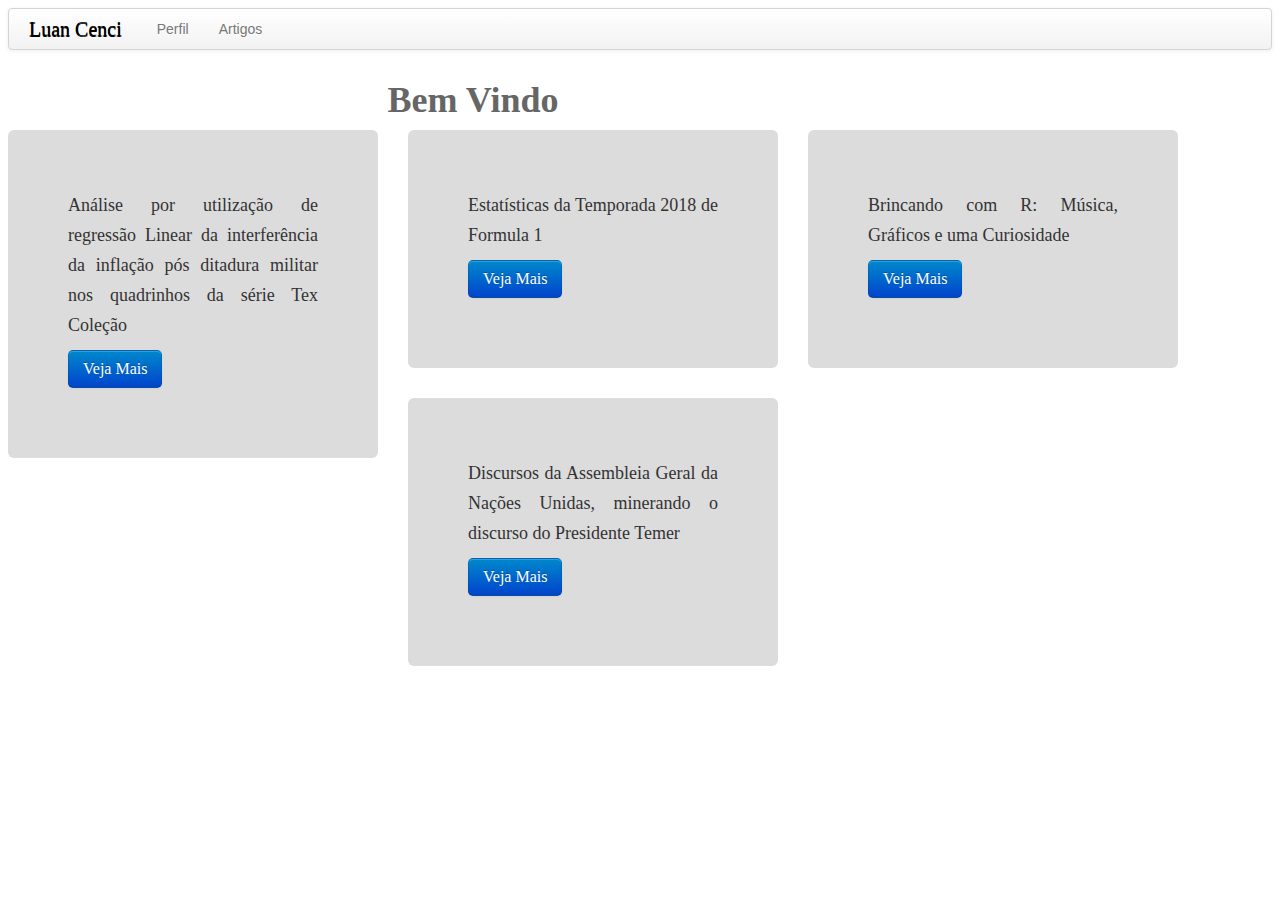
==== index.html @ 70f13f72 "alterar artigos and index" ====
﻿<!DOCTYPE HTML>
<html>
<head>
<meta http-equiv="Content-Type" content="text/html; charset=utf-8" />
<meta name="viewport" content="width=device-width, initial-scale=1.0">
<title>Luan Cenci</title>
<link href="css/bootstrap.css" rel="stylesheet" type="text/css"/>
<link href="css/bootstrap-responsive.css" rel="stylesheet" type="text/css"/>
<link href="css/bootstrap-responsive.min.css" rel="stylesheet" type="text/css"/>
<link href="css/style.css" rel="stylesheet" type="text/css"/>
<script src="js/bootstrap.js" type="text/javascript"> </script>
<script src="js/bootstrap.min.js" type="text/javascript"> </script>
</head>
<body>
    <div class="navbar">
         <div class="navbar-inner">
             <a class="brand" href="index.html">Luan Cenci</a>
             <ul class="nav">
                 <li><a href="historico.html">Perfil</a></li>
								 <li><a href="artigos.html">Artigos</a></li>
								<!-- <li><a href="contato.html">Contato</a></li>-->
             </ul>
         </div>
    </div>
		<div class="span9"><h1>Bem Vindo</h1></div>
		<div class="row">
			 <div class="span4">
				 <div class="hero-unit">
						<p>Análise por utilização de regressão Linear da interferência da inflação pós ditadura militar nos quadrinhos da série Tex Coleção</p>
						<p></p>
						<p><a class="btn btn-primary btn-large" href="artigos/academicos/inflacaoTex.html">Veja Mais</a></p>
				 </div>
			 </div>
				 <div class="span4">
					 <div class="hero-unit">
							<p>Estatísticas da Temporada 2018 de Formula 1</p>
							<p><a class="btn btn-primary btn-large" href="artigos/formula2018.html">Veja Mais</a></p>
					 </div>
				 </div>
				 <div class="span4">
					 <div class="hero-unit">
							<p>Brincando com R: Música, Gráficos e uma Curiosidade</p>
							<p><a class="btn btn-primary btn-large" href="artigos/milionaire.html">Veja Mais</a></p>
					 </div>
				 </div>
					 <div class="span4">
						 <div class="hero-unit">
								<p>Discursos da Assembleia Geral da Nações Unidas, minerando o discurso do Presidente Temer</p>
								<p><a class="btn btn-primary btn-large"href="artigos/temerDiscurso.html">Veja Mais</a></p>
						 </div>
					 </div>
		</div>

	 </body>
</html>
---- css/style.css ----
.campconte{
    width:610px;
    min-height:250px;
    height:380px;
    left:305px;
    top:10px;
    border-width: 1px;
    padding: 0px;
  }
.campconte iframe{
    width:1325px;
    height:780px;
    left: 0px;
    top:0px;
	position:static;
}

h1,h2,h3{
  font-family: Ubuntu,'Ubuntu Mono';
	color: #666666;
	text-align: center;
	}


.img{
   max-width:653px;
   max-height:367px;
   min-width: initial;
   min-height: initial;
	 position: center;
   }

p{
 font-style: normal;
 font-family: Source Serif Pro,serif;
 font-size:20px;
 position: static;
 text-align: justify;
}



 ul,li{
    text-align:center;
 }

 div.figura {
  display:table;
  width: 25%;
  margin: 0;
  padding: 0;

}
div.figura p {
  font-family: Fenix;
  font-size: 12px;
  line-height: 1.5em;
  color: #808080;
}

.footer {
  color:red;
  font-family: Arial, Verdana, Helvetica, sans-serif;
  font-size:16px;
  letter-spacing:1px;
  position:absolute;
  top:725px;
  width:1399px;
  text-align:center;
  }

.footer a {
  color:#777f76;
  text-decoration:none;
  color:green;
  }

.footer .pipe {
   color:#393939;
   }

.span4 .span3{
    text-align: center;

}

.hero-unit h2 {
  margin-bottom: 0;
  font-size: 60px;
  line-height: 1;
  letter-spacing: -1px;
  text-align: left;
}
 .link{
    font-family: 'Tempus Sans ITC';
    text-decoration-color: red;
}

.row-fluid{
    position:static;
}

#titulo_StarWars{
    font-family: 'Star Jedi';
    color: #393939;
}


.titulo_futurama{
    font-family: 'Futurama bold Font';
    color: #ff6a00;
}

.link_patrocinadores {
    font-family: Ubuntu,'Ubuntu Mono';
    color: #f00;
    font-size: initial;
}

.link_conheca {
    font-family: Ubuntu,'Ubuntu Mono';
    color: #0026ff;
    font-size: medium;
}

.link_chape {
    font-family: Ubuntu,'Ubuntu Mono';
    color: #006400;
    font-size: medium;
}

link_sega {
    font-family: 'SEGA LOGO FONT';
    color: #0026ff;
    font-size: medium;
}

titulo_sega_cosmos {
    font-family: 'SEGA LOGO FONT';
    color: #f00;
    font-size: medium;
}

iframe {
    border:0;
    border-color: #fff;
    border-width: 0;
}

.titulo_textos {
    font-family: Ubuntu,'Ubuntu Mono';
    color: #393939;
}
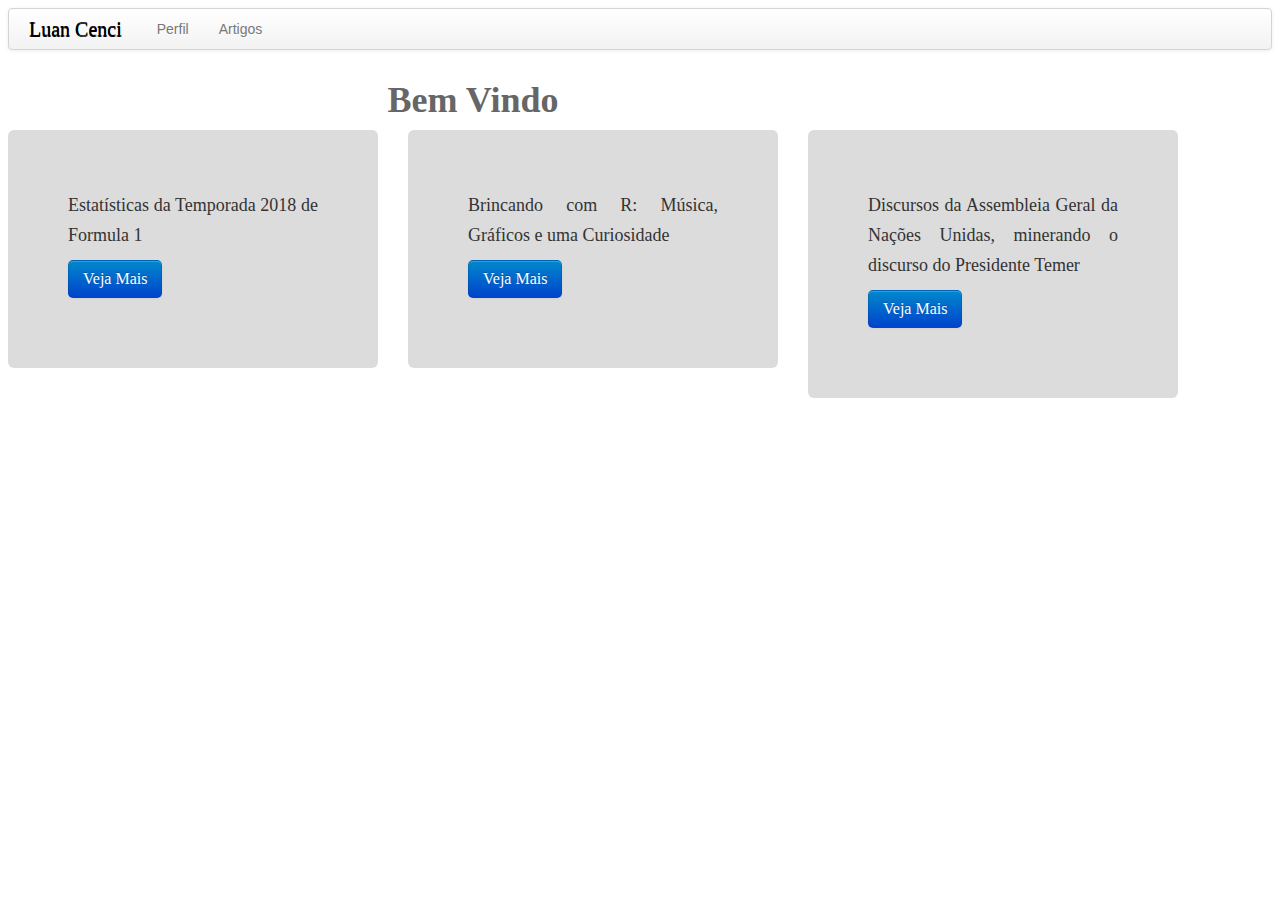
==== commit ef878cb6: "ajeitar o interface" ====
--- a/index.html
+++ b/index.html
@@ -24,13 +24,13 @@
     </div>
 		<div class="span9"><h1>Bem Vindo</h1></div>
 		<div class="row">
-			 <div class="span4">
+			<!-- <div class="span4">
 				 <div class="hero-unit">
 						<p>Análise por utilização de regressão Linear da interferência da inflação pós ditadura militar nos quadrinhos da série Tex Coleção</p>
 						<p></p>
 						<p><a class="btn btn-primary btn-large" href="artigos/academicos/inflacaoTex.html">Veja Mais</a></p>
 				 </div>
-			 </div>
+			 </div>-->
 				 <div class="span4">
 					 <div class="hero-unit">
 							<p>Estatísticas da Temporada 2018 de Formula 1</p>
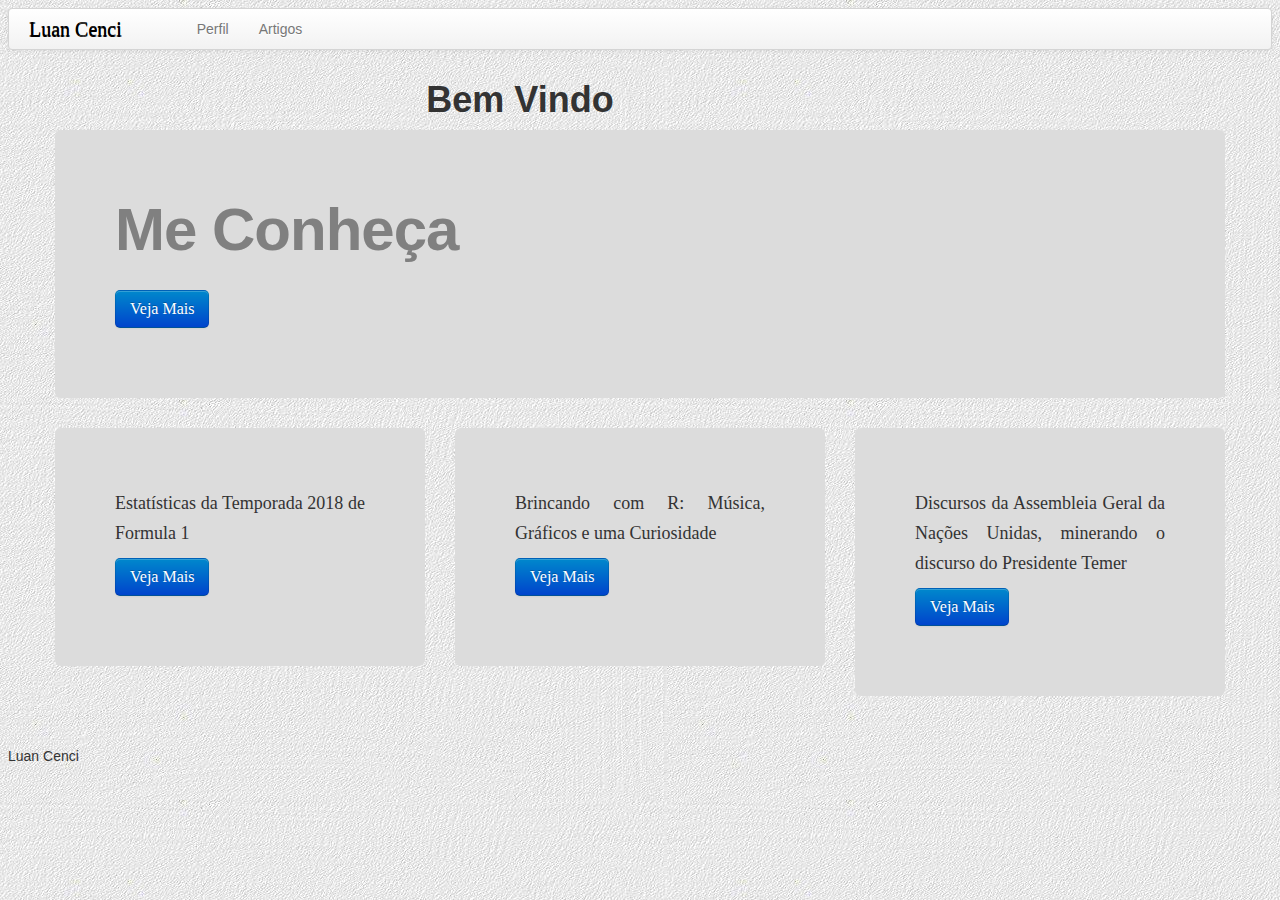
==== commit 95abd705: "melhorando interface" ====
--- a/index.html
+++ b/index.html
@@ -1,15 +1,16 @@
 ﻿<!DOCTYPE HTML>
 <html>
 <head>
-<meta http-equiv="Content-Type" content="text/html; charset=utf-8" />
-<meta name="viewport" content="width=device-width, initial-scale=1.0">
-<title>Luan Cenci</title>
-<link href="css/bootstrap.css" rel="stylesheet" type="text/css"/>
-<link href="css/bootstrap-responsive.css" rel="stylesheet" type="text/css"/>
-<link href="css/bootstrap-responsive.min.css" rel="stylesheet" type="text/css"/>
-<link href="css/style.css" rel="stylesheet" type="text/css"/>
-<script src="js/bootstrap.js" type="text/javascript"> </script>
-<script src="js/bootstrap.min.js" type="text/javascript"> </script>
+		<meta http-equiv="Content-Type" content="text/html; charset=utf-8" />
+		<meta name="viewport" content="width=device-width, initial-scale=1.0">
+		<title>Luan Cenci</title>
+		<link href="css/bootstrap.css" rel="stylesheet" type="text/css"/>
+		<link href="css/bootstrap-responsive.css" rel="stylesheet" type="text/css"/>
+		<link href="css/bootstrap-responsive.min.css" rel="stylesheet" type="text/css"/>
+		<link href="css/style.css" rel="stylesheet" type="text/css"/>
+		<link href="css/estilo_artigo.css" rel="stylesheet" type="text/css"/>
+		<script src="js/bootstrap.js" type="text/javascript"> </script>
+		<script src="js/bootstrap.min.js" type="text/javascript"> </script>
 </head>
 <body>
     <div class="navbar">
@@ -17,20 +18,20 @@
              <a class="brand" href="index.html">Luan Cenci</a>
              <ul class="nav">
                  <li><a href="historico.html">Perfil</a></li>
-								 <li><a href="artigos.html">Artigos</a></li>
-								<!-- <li><a href="contato.html">Contato</a></li>-->
+				 <li><a href="artigos.html">Artigos</a></li>
+				 <!-- <li><a href="contato.html">Contato</a></li>-->
              </ul>
          </div>
     </div>
-		<div class="span9"><h1>Bem Vindo</h1></div>
+	  <div class="container">
+		<div class="span9"><h1 id="titulo">Bem Vindo</h1></div>
 		<div class="row">
-			<!-- <div class="span4">
-				 <div class="hero-unit">
-						<p>Análise por utilização de regressão Linear da interferência da inflação pós ditadura militar nos quadrinhos da série Tex Coleção</p>
-						<p></p>
-						<p><a class="btn btn-primary btn-large" href="artigos/academicos/inflacaoTex.html">Veja Mais</a></p>
-				 </div>
-			 </div>-->
+		        <div class="span12">
+				    <div class="hero-unit">
+					   <h1>Me Conheça</h1><br>
+					   <p><a class="btn btn-primary btn-large" href="historico.html">Veja Mais</a></p>
+					</div>
+				</div>
 				 <div class="span4">
 					 <div class="hero-unit">
 							<p>Estatísticas da Temporada 2018 de Formula 1</p>
@@ -50,6 +51,9 @@
 						 </div>
 					 </div>
 		</div>
-
+		</div><br>
+		<footer>
+		    Luan Cenci
+		</footer>
 	 </body>
 </html>
--- a/css/style.css
+++ b/css/style.css
@@ -15,12 +15,12 @@
 	position:static;
 }
 
-h1,h2,h3{
+/*h1,h2,h3{
   font-family: Ubuntu,'Ubuntu Mono';
 	color: #666666;
 	text-align: center;
 	}
-
+*/
 
 .img{
    max-width:653px;
@@ -79,19 +79,19 @@
    color:#393939;
    }
 
-.span4 .span3{
+/*.span4 .span3{
     text-align: center;
+}*/
 
-}
-
-.hero-unit h2 {
+/*.hero-unit h2 {
   margin-bottom: 0;
   font-size: 60px;
   line-height: 1;
   letter-spacing: -1px;
   text-align: left;
-}
- .link{
+}*/
+
+.link{
     font-family: 'Tempus Sans ITC';
     text-decoration-color: red;
 }
@@ -151,3 +151,13 @@
     font-family: Ubuntu,'Ubuntu Mono';
     color: #393939;
 }
+
+ul {
+    display: block;
+    list-style-type: none;
+    margin-top: 1em;
+    margin-bottom: 1 em;
+    margin-left: 0;
+    margin-right: 0;
+    padding-left: 40px;
+}
--- a/css/estilo_artigo.css
+++ b/css/estilo_artigo.css
@@ -0,0 +1,108 @@
+body {
+    background-color: #fff;
+}
+
+#titulo {
+    font-family:Arial,Arial;
+    font-weight: bold;
+    text-align: center;
+ }
+
+#nomes {
+    font-family: 'Times New Roman';
+    font-size: medium 14pt;
+    text-align: center;
+    font-weight: bold;
+}
+
+#dados {
+    font-family: 'Times New Roman';
+    font-size: 14pt;
+    text-align: center;
+}
+
+#email {
+    font-family: 'Courier';
+    font-size: medium medium medium 12pt;
+    text-align: center;
+}
+
+.abstract{
+    font-family: 'Times New Roman';
+    font-size: 14pt;
+    text-align: justify;
+    font-style: italic;
+}
+
+.subtitulo
+{
+    font-family: 'Times New Roman';
+    font-size: medium;
+    text-align: left;
+    font-weight: bold;
+}
+
+.texto
+{
+    font-family: Arial;
+    font-size: 12pt;
+    text-align: justify;
+    color: #00000;
+   /* margin-left: 20%;
+    margin-right: 20%;*/
+    font-weight: normal;
+}
+
+.img
+{
+    object-position: center;
+    max-height: 367px;
+    max-width: 653px;
+    min-height: 180px;
+    min-width: 264px;
+    margin-left: 20%;
+    margin-right: 20%;
+ }
+
+ div.figura
+{
+  display:table;
+  width: 25%;
+  margin: 0.5em;
+  margin-right: 30%;
+  padding: 0.5em;
+  position:absolute;
+  object-position:center;
+}
+
+div.figura p
+{
+  text-align: center;
+  font-weight: bold;
+  font-size: medium;
+  text-indent: 0;
+  position:absolute;
+  font-family: Helvetica;
+}
+
+.tabelas {
+    background-color: #fff;
+    border: 1px solid black;
+    border-collapse: collapse;
+}
+
+.tabelas caption {
+    font-size: 10pt;
+    font-family: Helvetica;
+}
+
+pre{
+    background: #e6e9ec;
+    color: rgba(0,0,0,.85);
+    display: block;
+    font-size: 14pt;
+    font-family: monospace;
+    white-space: pre;
+    overflow-x: auto;
+    text-align: justify;
+}
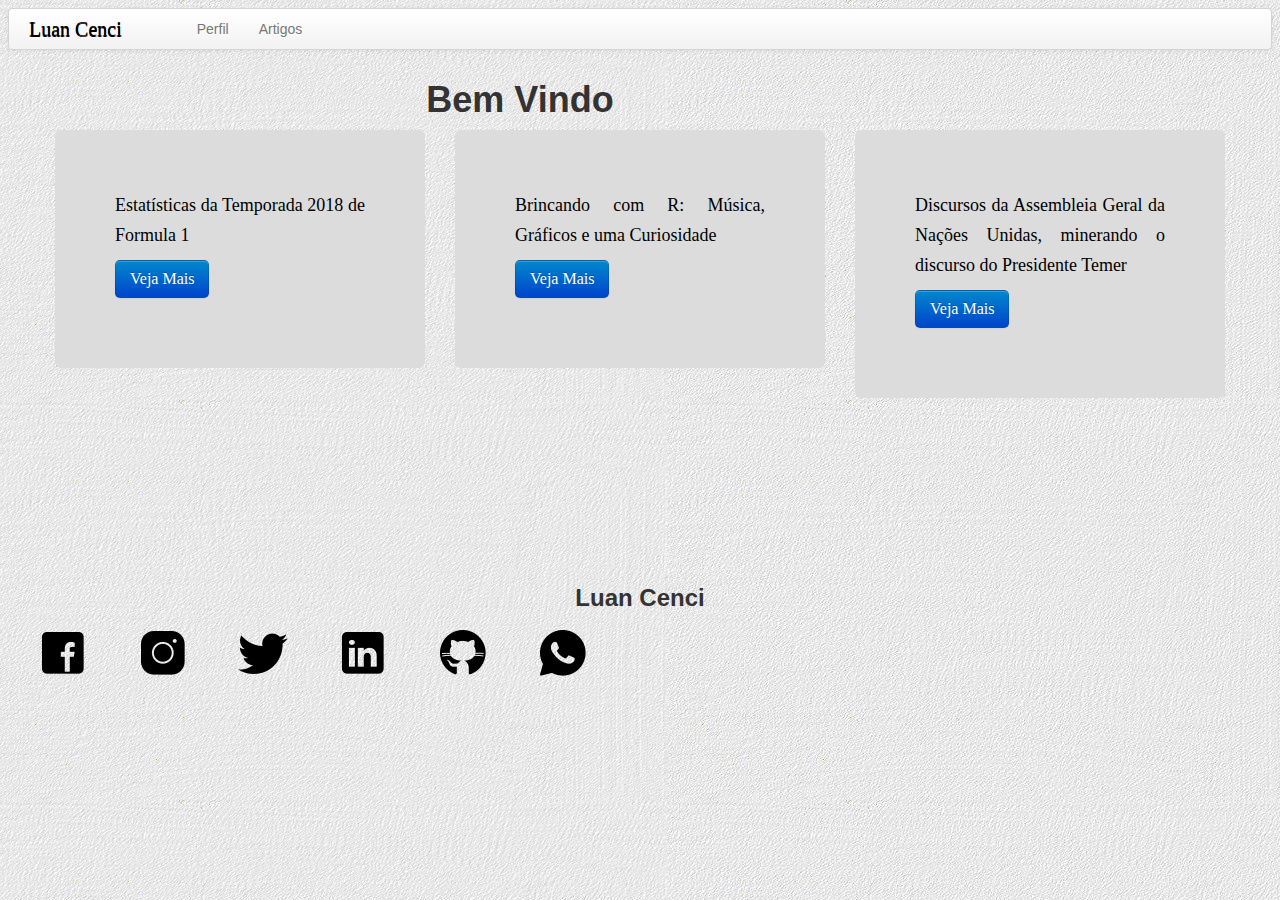
==== commit 9628b59b: "colocar links sociais" ====
--- a/index.html
+++ b/index.html
@@ -25,13 +25,12 @@
     </div>
 	  <div class="container">
 		<div class="span9"><h1 id="titulo">Bem Vindo</h1></div>
-		<div class="row">
+		<div class="row"><!-- 
 		        <div class="span12">
 				    <div class="hero-unit">
 					   <h1>Me Conheça</h1><br>
 					   <p><a class="btn btn-primary btn-large" href="historico.html">Veja Mais</a></p>
-					</div>
-				</div>
+					</div> -->
 				 <div class="span4">
 					 <div class="hero-unit">
 							<p>Estatísticas da Temporada 2018 de Formula 1</p>
@@ -51,9 +50,27 @@
 						 </div>
 					 </div>
 		</div>
-		</div><br>
+		</div><br><br><br><br><br><br><br>
 		<footer>
-		    Luan Cenci
+		    <h3 id="titulo">Luan Cenci</h3>
+			<div class="span1">
+			    <a href="https://www.facebook.com/luan.cenci"><img src="img/mini_logo/icons8-facebook.png" alt="Facebook"/></a>
+			</div>
+			<div class="span1">
+			    <a href="https://www.instagram.com/luancenci_1/"><img src="img/mini_logo/icons8-instagram.png" alt="Facebook"/></a>
+			</div>
+			<div class="span1">
+			    <a href="https://twitter.com/luancenci"><img src="img/mini_logo/icons8-twitter.png" alt="Twitter"/></a>
+			</div>
+			<div class="span1">
+			    <a href="https://www.linkedin.com/in/luan-cenci/"><img src="img/mini_logo/icons8-linkedin.png" alt = "LinkedIn"/></a>
+            </div>
+			<div class="span1">
+				<a href="https://github.com/LuanCenci"><img src="img/mini_logo/icons8-github.png" alt = "github"/></a>
+			</div>
+			<div class="span1">
+				<a href=" http://api.whatsapp.com/send?1=pt_BR&phone=5549999660511 "><img src="img/mini_logo/icons8-whatsapp.png" alt = "github"/></a>
+			</div>
 		</footer>
 	 </body>
 </html>
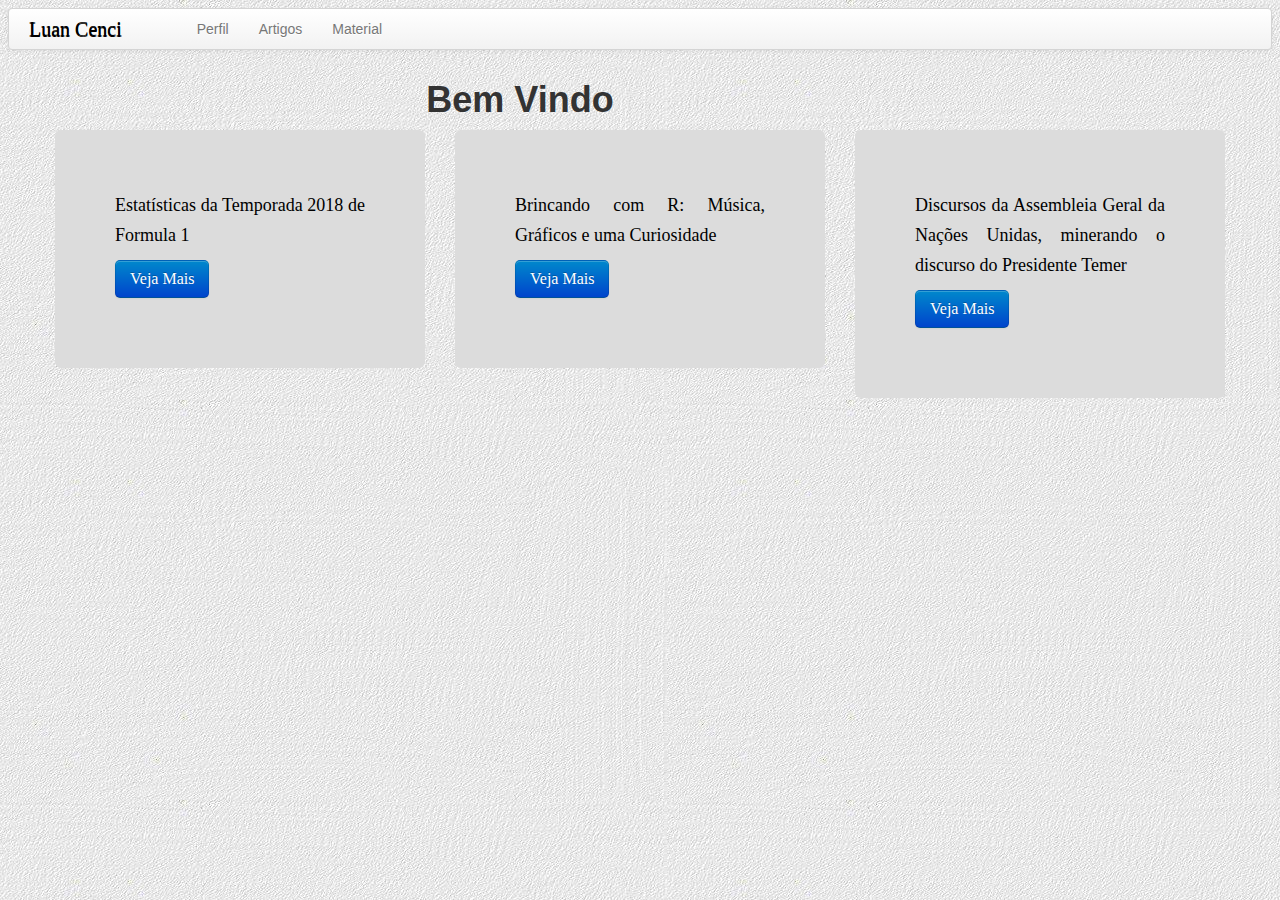
==== commit 9a789d18: "mais materiais" ====
--- a/index.html
+++ b/index.html
@@ -18,8 +18,8 @@
              <a class="brand" href="index.html">Luan Cenci</a>
              <ul class="nav">
                  <li><a href="historico.html">Perfil</a></li>
-				 <li><a href="artigos.html">Artigos</a></li>
-				 <!-- <li><a href="contato.html">Contato</a></li>-->
+		 <li><a href="artigos.html">Artigos</a></li>
+                 <li><a href="material.html">Material</a></li>
              </ul>
          </div>
     </div>
@@ -51,26 +51,6 @@
 					 </div>
 		</div>
 		</div><br><br><br><br><br><br><br>
-		<footer>
-		    <h3 id="titulo">Luan Cenci</h3>
-			<div class="span1">
-			    <a href="https://www.facebook.com/luan.cenci"><img src="img/mini_logo/icons8-facebook.png" alt="Facebook"/></a>
-			</div>
-			<div class="span1">
-			    <a href="https://www.instagram.com/luancenci_1/"><img src="img/mini_logo/icons8-instagram.png" alt="Facebook"/></a>
-			</div>
-			<div class="span1">
-			    <a href="https://twitter.com/luancenci"><img src="img/mini_logo/icons8-twitter.png" alt="Twitter"/></a>
-			</div>
-			<div class="span1">
-			    <a href="https://www.linkedin.com/in/luan-cenci/"><img src="img/mini_logo/icons8-linkedin.png" alt = "LinkedIn"/></a>
-            </div>
-			<div class="span1">
-				<a href="https://github.com/LuanCenci"><img src="img/mini_logo/icons8-github.png" alt = "github"/></a>
-			</div>
-			<div class="span1">
-				<a href=" http://api.whatsapp.com/send?1=pt_BR&phone=5549999660511 "><img src="img/mini_logo/icons8-whatsapp.png" alt = "github"/></a>
-			</div>
-		</footer>
+		<footer></footer>
 	 </body>
 </html>
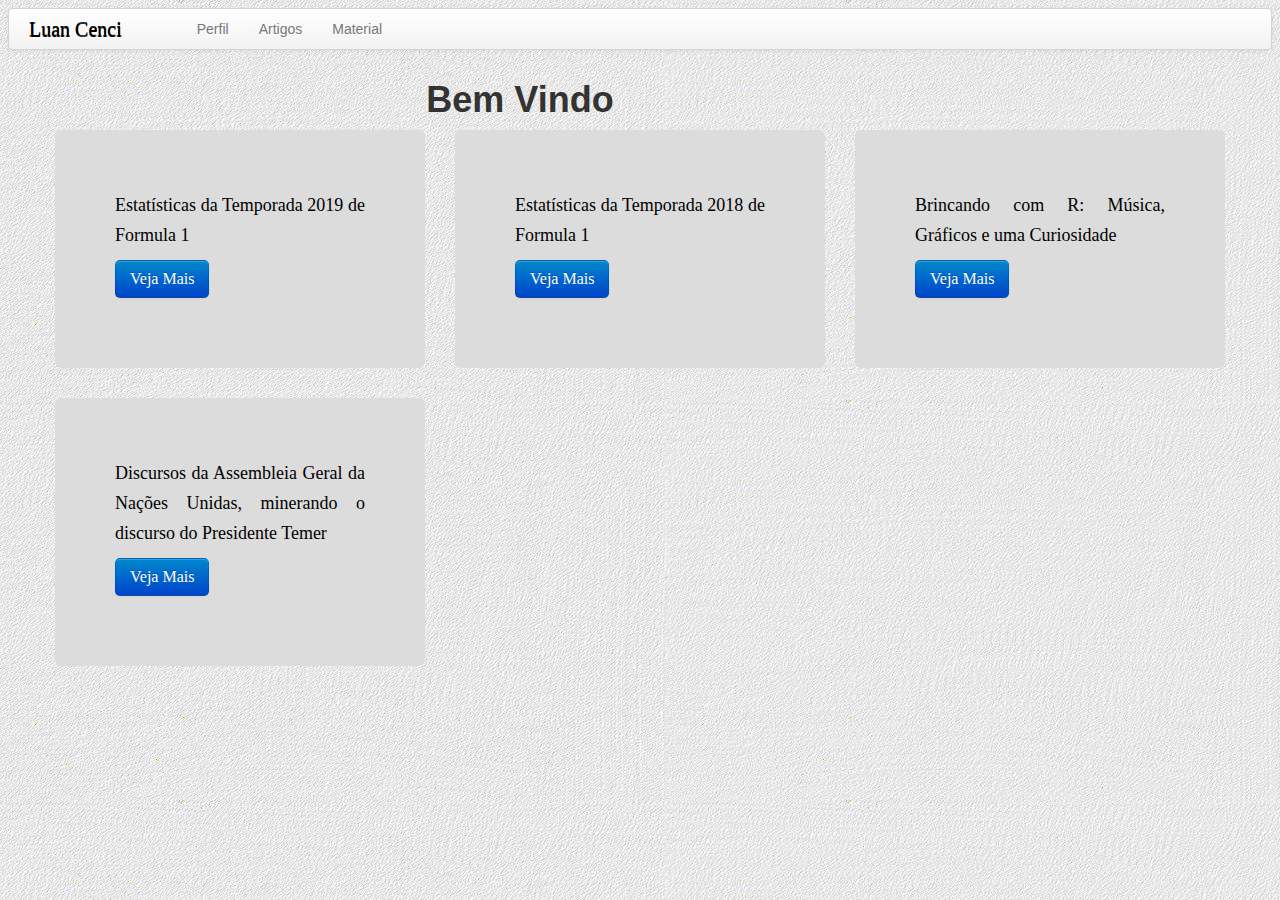
==== commit fdb514ad: "alterar index e artigos" ====
--- a/index.html
+++ b/index.html
@@ -25,30 +25,31 @@
     </div>
 	  <div class="container">
 		<div class="span9"><h1 id="titulo">Bem Vindo</h1></div>
-		<div class="row"><!-- 
-		        <div class="span12">
-				    <div class="hero-unit">
-					   <h1>Me Conheça</h1><br>
-					   <p><a class="btn btn-primary btn-large" href="historico.html">Veja Mais</a></p>
-					</div> -->
-				 <div class="span4">
-					 <div class="hero-unit">
-							<p>Estatísticas da Temporada 2018 de Formula 1</p>
-							<p><a class="btn btn-primary btn-large" href="artigos/formula2018.html">Veja Mais</a></p>
-					 </div>
-				 </div>
-				 <div class="span4">
-					 <div class="hero-unit">
-							<p>Brincando com R: Música, Gráficos e uma Curiosidade</p>
-							<p><a class="btn btn-primary btn-large" href="artigos/milionaire.html">Veja Mais</a></p>
-					 </div>
-				 </div>
-					 <div class="span4">
-						 <div class="hero-unit">
-								<p>Discursos da Assembleia Geral da Nações Unidas, minerando o discurso do Presidente Temer</p>
-								<p><a class="btn btn-primary btn-large"href="artigos/temerDiscurso.html">Veja Mais</a></p>
-						 </div>
-					 </div>
+		<div class="row">
+                     <div class="span4">
+			 <div class="hero-unit">
+				<p>Estatísticas da Temporada 2019 de Formula 1</p>
+				<p><a class="btn btn-primary btn-large" href="artigos/formula2019.html">Veja Mais</a></p>
+			  </div>
+		      </div>
+		      <div class="span4">
+			  <div class="hero-unit">
+				<p>Estatísticas da Temporada 2018 de Formula 1</p>
+				<p><a class="btn btn-primary btn-large" href="artigos/formula2018.html">Veja Mais</a></p>
+			 </div>
+		      </div>
+		      <div class="span4">
+			  <div class="hero-unit">
+				<p>Brincando com R: Música, Gráficos e uma Curiosidade</p>
+				<p><a class="btn btn-primary btn-large" href="artigos/milionaire.html">Veja Mais</a></p>
+			 </div>
+		      </div>
+		      <div class="span4">
+			 <div class="hero-unit">
+			     <p>Discursos da Assembleia Geral da Nações Unidas, minerando o discurso do Presidente Temer</p>
+			     <p><a class="btn btn-primary btn-large"href="artigos/temerDiscurso.html">Veja Mais</a></p>
+			 </div>
+		      </div>
 		</div>
 		</div><br><br><br><br><br><br><br>
 		<footer></footer>
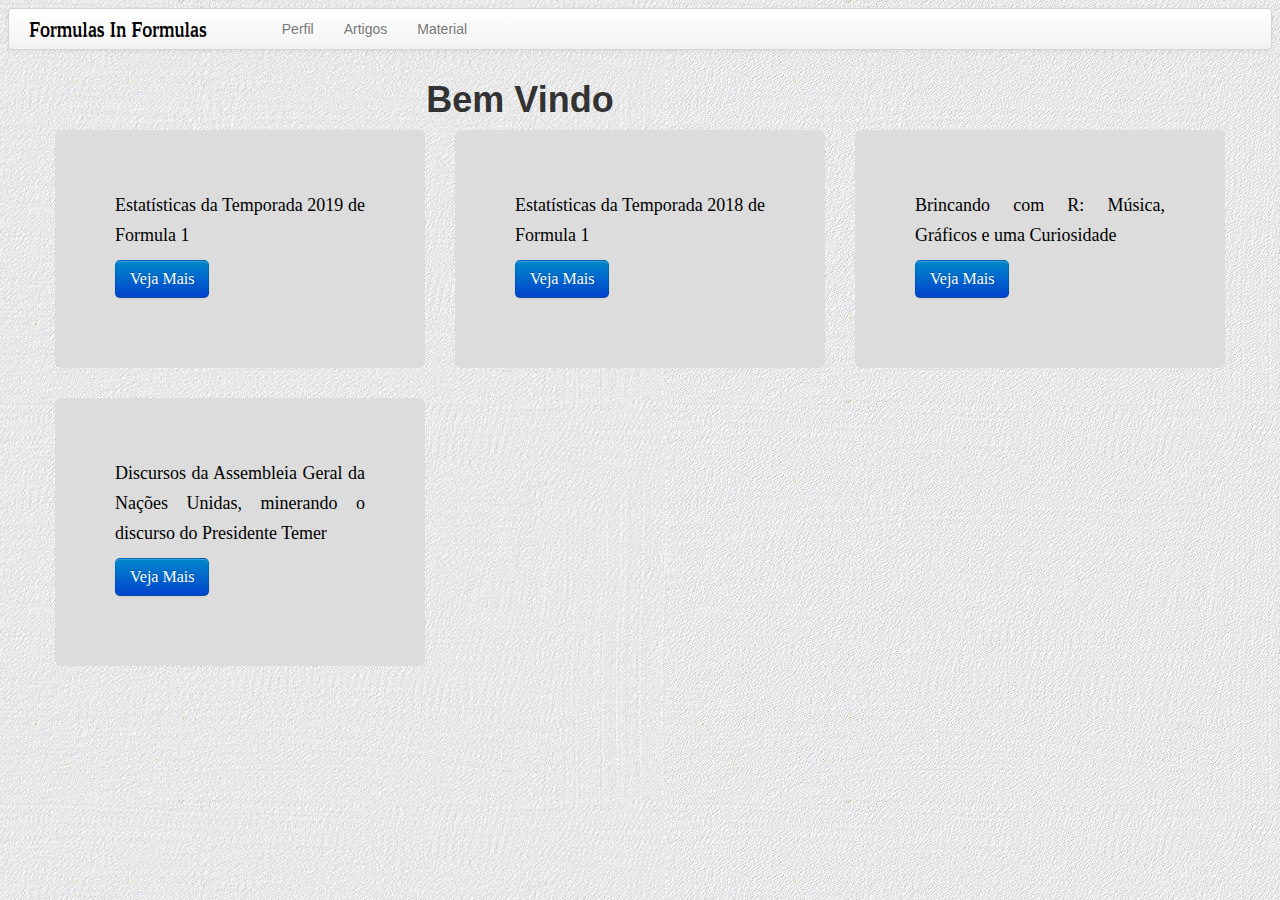
==== commit d8a9be26: "alterar os titulos" ====
--- a/index.html
+++ b/index.html
@@ -3,7 +3,7 @@
 <head>
 		<meta http-equiv="Content-Type" content="text/html; charset=utf-8" />
 		<meta name="viewport" content="width=device-width, initial-scale=1.0">
-		<title>Luan Cenci</title>
+		<title>Formulas In Formulas</title>
 		<link href="css/bootstrap.css" rel="stylesheet" type="text/css"/>
 		<link href="css/bootstrap-responsive.css" rel="stylesheet" type="text/css"/>
 		<link href="css/bootstrap-responsive.min.css" rel="stylesheet" type="text/css"/>
@@ -15,7 +15,7 @@
 <body>
     <div class="navbar">
          <div class="navbar-inner">
-             <a class="brand" href="index.html">Luan Cenci</a>
+             <a class="brand" href="index.html">Formulas In Formulas</a>
              <ul class="nav">
                  <li><a href="historico.html">Perfil</a></li>
 		 <li><a href="artigos.html">Artigos</a></li>
